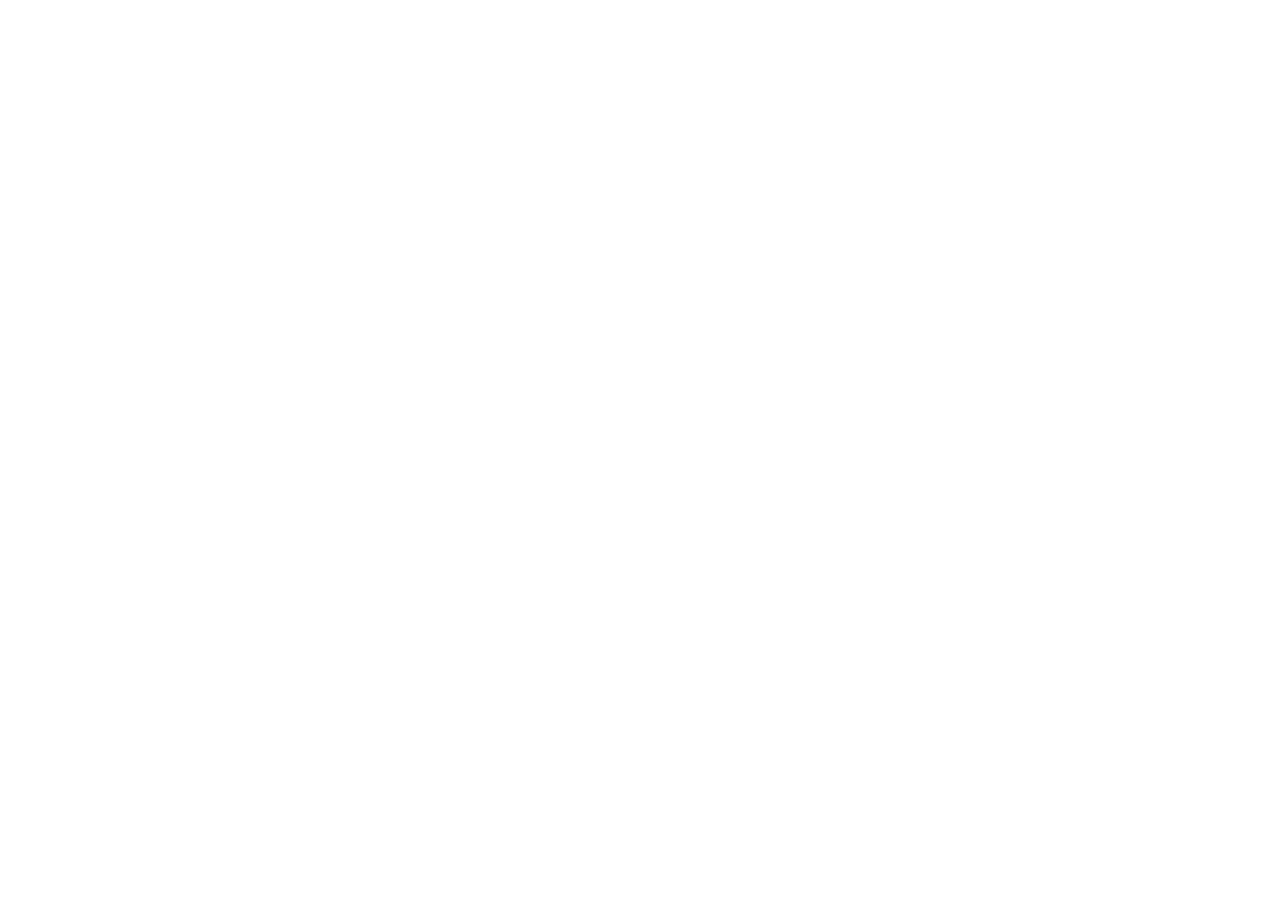
==== index.html @ 8d46fde1 "commit template build" ====
<!DOCTYPE html>
<html lang="en">
    <head>
        <meta charset="utf-8">
        <title>One Page Wonder - Start Bootstrap Template</title>
        <!-- Required meta tags -->
        <meta name="viewport" content="width=device-width, initial-scale=1, shrink-to-fit=no">
        <!-- Bootstrap CSS -->
       <link href="https://cdn.jsdelivr.net/npm/bootstrap@5.1.3/dist/css/bootstrap.min.css" rel="stylesheet" integrity="sha384-1BmE4kWBq78iYhFldvKuhfTAU6auU8tT94WrHftjDbrCEXSU1oBoqyl2QvZ6jIW3" crossorigin="anonymous">
        <!-- Custom CSS -->
        <link href="assets/css/style.css?v0.1" rel="stylesheet">
    </head>
    <body>

        <!-- Navigation -->
        <header></header>
        <div class="container-fluid">
            <span require-file="./navbar.html"></span>
            <!-- Full Width Image Header -->
            <span require-file="./templates/tagline.html"></span>
            </div>
            </div>
            <!-- Page Content -->
            <div class="container-fluid">
                        <!-- First Featurette -->
            <span require-file="./templates/first_heading.html"></span>
            <span require-file="./templates/services.html"></span>
            <span require-file="./templates/portfolio.html"></span>
            <span require-file="./templates/contact.html"></span>
            <span require-file="./templates/footer.html"></span>

        </div>
        <!-- /.container -->
        <script type="text/javascript" src="https://cdn.rawgit.com/alesanchezr/html-template-engine/master/dist/html-template-engine.js?autoload"></script>
        <script type="text/javascript" src="assets/js/fix.js"></script>
        
        
        <!-- Optional JavaScript -->
        <script src="https://cdn.jsdelivr.net/npm/bootstrap@5.0.2/dist/js/bootstrap.bundle.min.js" integrity="sha384-MrcW6ZMFYlzcLA8Nl+NtUVF0sA7MsXsP1UyJoMp4YLEuNSfAP+JcXn/tWtIaxVXM" crossorigin="anonymous"></script>
    </body>
</html>
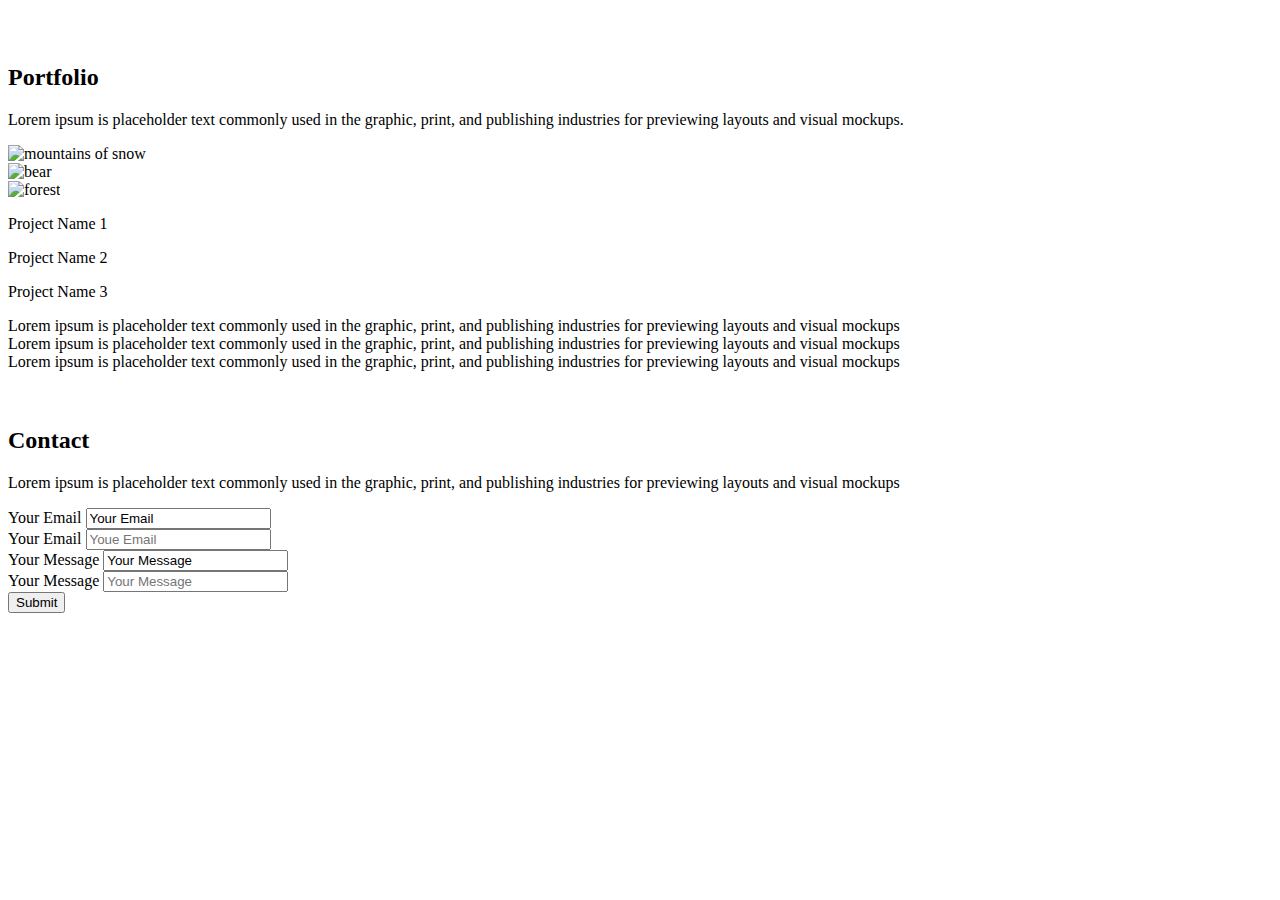
==== commit 5d92fa56: "xtleLastUpdate" ====
--- a/index.html
+++ b/index.html
@@ -1,41 +1,113 @@
 <!DOCTYPE html>
 <html lang="en">
-    <head>
-        <meta charset="utf-8">
-        <title>One Page Wonder - Start Bootstrap Template</title>
-        <!-- Required meta tags -->
-        <meta name="viewport" content="width=device-width, initial-scale=1, shrink-to-fit=no">
-        <!-- Bootstrap CSS -->
-       <link href="https://cdn.jsdelivr.net/npm/bootstrap@5.1.3/dist/css/bootstrap.min.css" rel="stylesheet" integrity="sha384-1BmE4kWBq78iYhFldvKuhfTAU6auU8tT94WrHftjDbrCEXSU1oBoqyl2QvZ6jIW3" crossorigin="anonymous">
-        <!-- Custom CSS -->
-        <link href="assets/css/style.css?v0.1" rel="stylesheet">
-    </head>
-    <body>
+<head>
+    <meta charset="UTF-8">
+    <meta http-equiv="X-UA-Compatible" content="IE=edge">
+    <meta name="viewport" content="width=device-width, initial-scale=1.0">
+    <link href="https://cdn.jsdelivr.net/npm/bootstrap@5.1.3/dist/css/bootstrap.min.css" rel="stylesheet" integrity="sha384-1BmE4kWBq78iYhFldvKuhfTAU6auU8tT94WrHftjDbrCEXSU1oBoqyl2QvZ6jIW3" crossorigin="anonymous">
+    <title>Document</title>
+</head>
+<body>
 
-        <!-- Navigation -->
-        <header></header>
-        <div class="container-fluid">
-            <span require-file="./navbar.html"></span>
-            <!-- Full Width Image Header -->
-            <span require-file="./templates/tagline.html"></span>
+    <br>
+    <br>
+
+    <div>
+        <div class="container">
+    
+                <h2 fs-2 fw-bold>Portfolio</h2>
+    
+            <div class="row">
+                <p class="text-secondary">Lorem ipsum is placeholder text commonly used in the graphic, print, and publishing industries for previewing layouts and visual mockups.</p>
             </div>
+    
+            <div class="row">
+                <div class="col">
+                    <img src="https://www.capturelandscapes.com/wp-content/uploads/2020/11/Fundamentals-of-landscape-photography-quick-shutter-speed.jpg" class="img-fluid" alt="mountains of snow">
+                </div>
+                <div class="col">
+                    <img src="https://www.capturelandscapes.com/wp-content/uploads/2020/11/Photography-fundamentals-open-aperture.jpg" class="img-fluid" alt="bear">
+                </div>
+                <div class="col">
+                    <img src="https://capturelandscapes.com/wp-content/uploads/2020/11/Fundamentals-of-landscape-photography-gallery-2.jpg" class="img-fluid" alt="forest">
+                </div>
             </div>
-            <!-- Page Content -->
-            <div class="container-fluid">
-                        <!-- First Featurette -->
-            <span require-file="./templates/first_heading.html"></span>
-            <span require-file="./templates/services.html"></span>
-            <span require-file="./templates/portfolio.html"></span>
-            <span require-file="./templates/contact.html"></span>
-            <span require-file="./templates/footer.html"></span>
+    
+            <div class="row mt-3">
+                <div class="col">
+                  <p class="fs-5 fw-bold text-primary">Project Name 1</p> 
+                </div>
+                <div class="col">  
+                  <p class="fs-5 fw-bold text-primary">Project Name 2</p>
+                </div>
+                <div class="col">
+                  <p class="fs-5 fw-bold text-primary">Project Name 3</p>
+                </div>
+            </div>
+    
+            <div class="row">
+              <div class="col text-secondary">
+                Lorem ipsum is placeholder text commonly used in the graphic, print, and publishing industries for previewing layouts and visual mockups
+              </div>
+              <div class="col text-secondary">
+                Lorem ipsum is placeholder text commonly used in the graphic, print, and publishing industries for previewing layouts and visual mockups
+              </div>
+              <div class="col text-secondary">
+                Lorem ipsum is placeholder text commonly used in the graphic, print, and publishing industries for previewing layouts and visual mockups
+              </div>
+            </div>
+    
+        </div>
+    </div>
 
+    <br>
+    <br>
+    
+    <div>
+        <div class="container">
+    
+                <h2 fs-2 fw-bold>Contact</h2>
+    
+            <div class="row">
+                <p class="text-secondary">Lorem ipsum is placeholder text commonly used in the graphic, print, and publishing industries for previewing layouts and visual mockups</p>
+            </div>
+    
+            <div class="container bg-light mt-3 rounded-3">
+                <form class="row g-3">
+                    <div class="col-auto">
+                      <label for="staticEmail2" class="visually-hidden">Your Email</label>
+                      <input type="text" readonly class="form-control-plaintext" id="staticEmail2" value="Your Email">
+                    </div>
+    
+                    <div class="col-auto">
+                      <label for="inputPassword2" class="visually-hidden">Your Email</label>
+                      <input type="text" class="form-control" id="inputPassword2" placeholder="Youe Email">
+                    </div>
+                </form>
+                
+                <form class="row g-3">
+                    <div class="col-auto">
+                      <label for="staticEmail2" class="visually-hidden">Your Message</label>
+                      <input type="text" readonly class="form-control-plaintext" id="staticEmail2" value="Your Message">
+                    </div>
+    
+                    <div class="col-auto">
+                      <label for="inputPassword2" class="visually-hidden">Your Message</label>
+                      <input type="text" class="form-control" id="inputPassword2" placeholder="Your Message">
+                    </div>
+                </form>
+
+                <div class="row">
+                    <div class="col-8">
+                    </div>
+                    <div class="col-4">
+                        <button type="submit" class="btn btn-primary mb-3">Submit</button>
+                    </div>
+                </div>
+            </div>
+        
         </div>
-        <!-- /.container -->
-        <script type="text/javascript" src="https://cdn.rawgit.com/alesanchezr/html-template-engine/master/dist/html-template-engine.js?autoload"></script>
-        <script type="text/javascript" src="assets/js/fix.js"></script>
-        
-        
-        <!-- Optional JavaScript -->
-        <script src="https://cdn.jsdelivr.net/npm/bootstrap@5.0.2/dist/js/bootstrap.bundle.min.js" integrity="sha384-MrcW6ZMFYlzcLA8Nl+NtUVF0sA7MsXsP1UyJoMp4YLEuNSfAP+JcXn/tWtIaxVXM" crossorigin="anonymous"></script>
-    </body>
-</html>
+    
+    </div>
+</body>
+</html>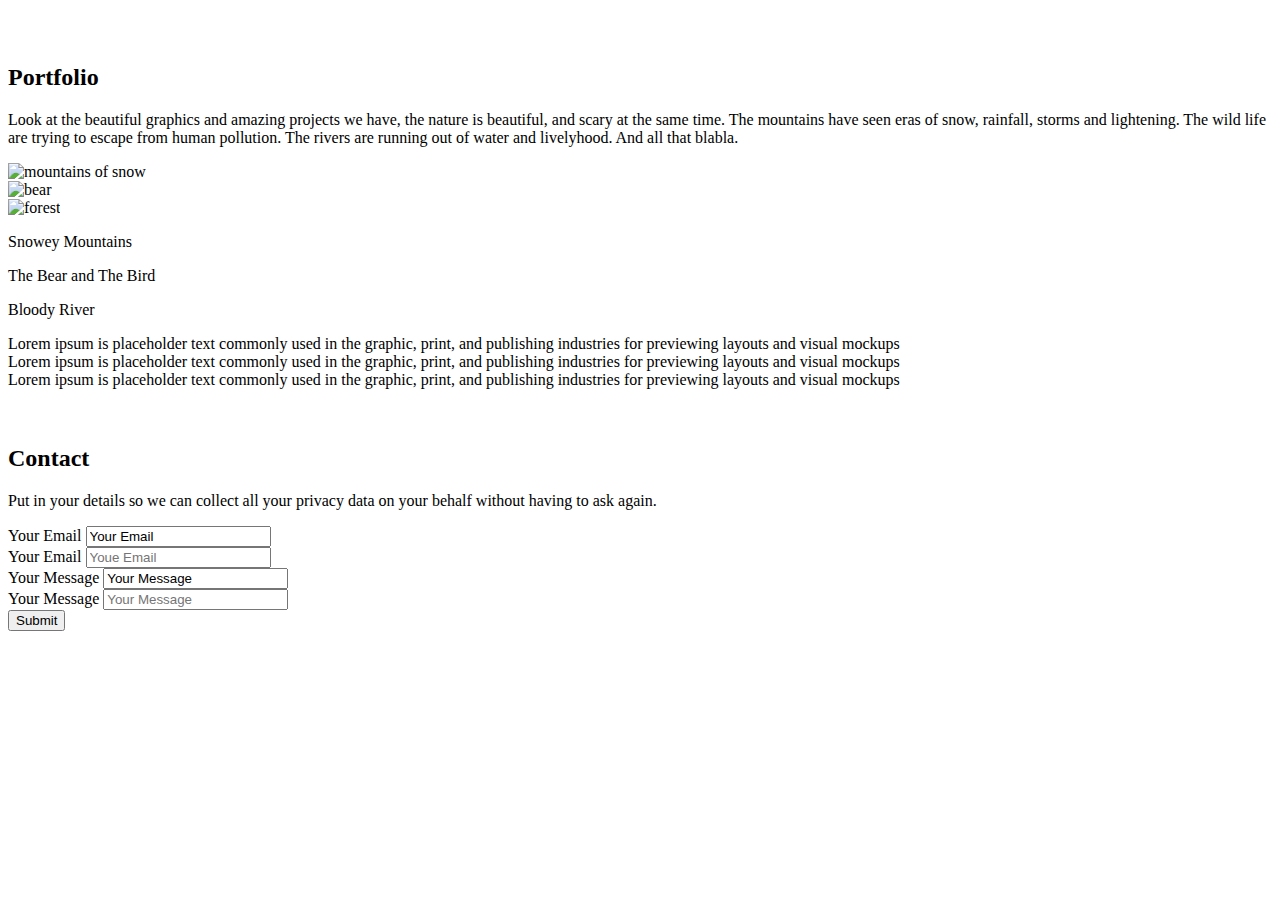
==== commit 73d20e28: "xtleLastOneToday" ====
--- a/index.html
+++ b/index.html
@@ -18,10 +18,10 @@
                 <h2 fs-2 fw-bold>Portfolio</h2>
     
             <div class="row">
-                <p class="text-secondary">Lorem ipsum is placeholder text commonly used in the graphic, print, and publishing industries for previewing layouts and visual mockups.</p>
+                <p class="text-secondary">Look at the beautiful graphics and amazing projects we have, the nature is beautiful, and scary at the same time. The mountains have seen eras of snow, rainfall, storms and lightening. The wild life are trying to escape from human pollution. The rivers are running out of water and livelyhood. And all that blabla.</p>
             </div>
     
-            <div class="row">
+            <div class="row mt-3">
                 <div class="col">
                     <img src="https://www.capturelandscapes.com/wp-content/uploads/2020/11/Fundamentals-of-landscape-photography-quick-shutter-speed.jpg" class="img-fluid" alt="mountains of snow">
                 </div>
@@ -35,13 +35,13 @@
     
             <div class="row mt-3">
                 <div class="col">
-                  <p class="fs-5 fw-bold text-primary">Project Name 1</p> 
+                  <p class="fs-5 fw-bold text-primary">Snowey Mountains</p> 
                 </div>
                 <div class="col">  
-                  <p class="fs-5 fw-bold text-primary">Project Name 2</p>
+                  <p class="fs-5 fw-bold text-primary">The Bear and The Bird</p>
                 </div>
                 <div class="col">
-                  <p class="fs-5 fw-bold text-primary">Project Name 3</p>
+                  <p class="fs-5 fw-bold text-primary">Bloody River</p>
                 </div>
             </div>
     
@@ -69,7 +69,7 @@
                 <h2 fs-2 fw-bold>Contact</h2>
     
             <div class="row">
-                <p class="text-secondary">Lorem ipsum is placeholder text commonly used in the graphic, print, and publishing industries for previewing layouts and visual mockups</p>
+                <p class="text-secondary">Put in your details so we can collect all your privacy data on your behalf without having to ask again.</p>
             </div>
     
             <div class="container bg-light mt-3 rounded-3">
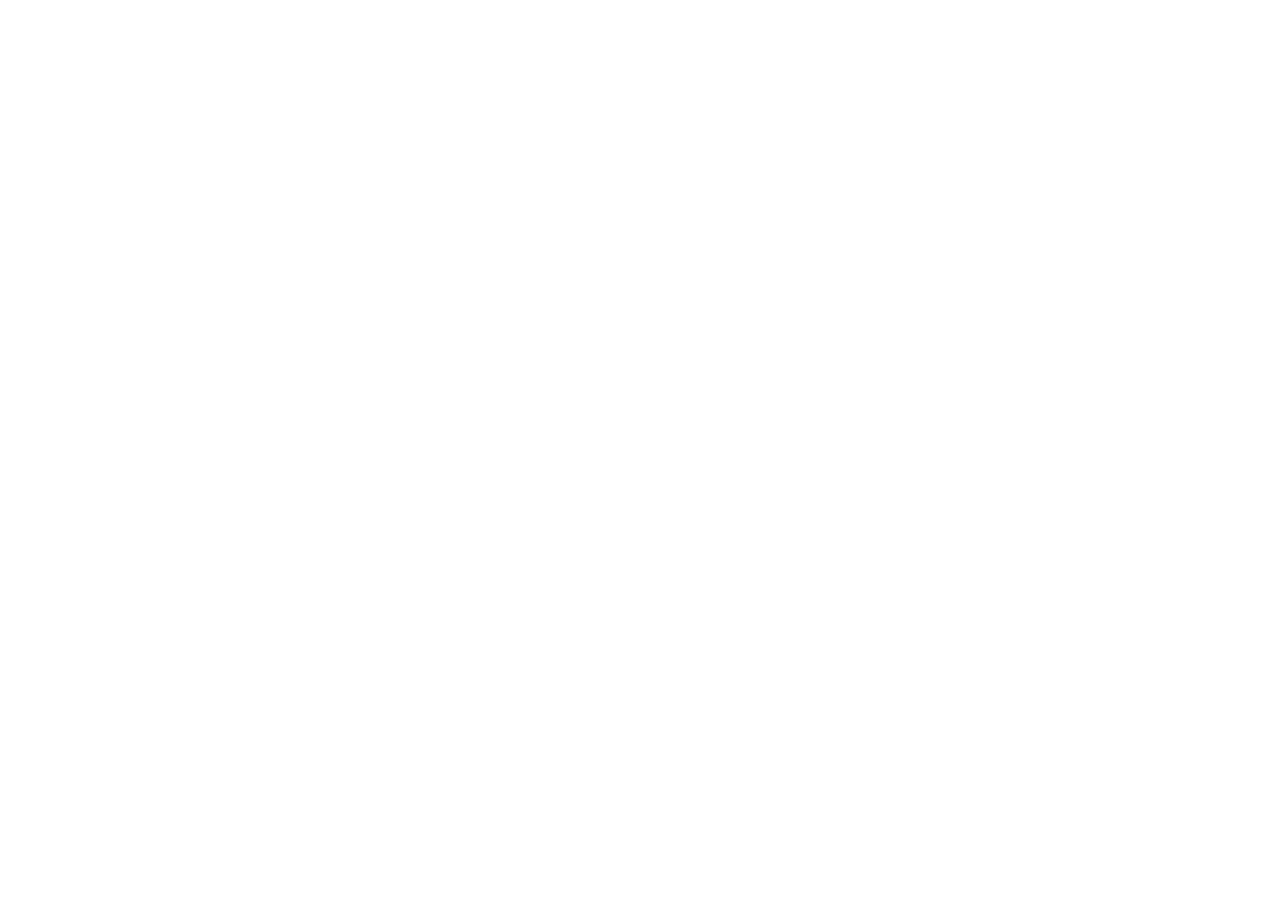
==== commit 7cf91b59: "index" ====
--- a/index.html
+++ b/index.html
@@ -1,113 +1,41 @@
 <!DOCTYPE html>
 <html lang="en">
-<head>
-    <meta charset="UTF-8">
-    <meta http-equiv="X-UA-Compatible" content="IE=edge">
-    <meta name="viewport" content="width=device-width, initial-scale=1.0">
-    <link href="https://cdn.jsdelivr.net/npm/bootstrap@5.1.3/dist/css/bootstrap.min.css" rel="stylesheet" integrity="sha384-1BmE4kWBq78iYhFldvKuhfTAU6auU8tT94WrHftjDbrCEXSU1oBoqyl2QvZ6jIW3" crossorigin="anonymous">
-    <title>Document</title>
-</head>
-<body>
+    <head>
+        <meta charset="utf-8">
+        <title>One Page Wonder - Start Bootstrap Template</title>
+        <!-- Required meta tags -->
+        <meta name="viewport" content="width=device-width, initial-scale=1, shrink-to-fit=no">
+        <!-- Bootstrap CSS -->
+       <link href="https://cdn.jsdelivr.net/npm/bootstrap@5.1.3/dist/css/bootstrap.min.css" rel="stylesheet" integrity="sha384-1BmE4kWBq78iYhFldvKuhfTAU6auU8tT94WrHftjDbrCEXSU1oBoqyl2QvZ6jIW3" crossorigin="anonymous">
+        <!-- Custom CSS -->
+        <link href="assets/css/style.css?v0.1" rel="stylesheet">
+    </head>
+    <body>
 
-    <br>
-    <br>
+        <!-- Navigation -->
+        <header></header>
+        <div class="container-fluid">
+            <span require-file="./navbar.html"></span>
+            <!-- Full Width Image Header -->
+            <span require-file="./tagline.html"></span>
+            </div>
+            </div>
+            <!-- Page Content -->
+            <div class="container-fluid">
+                        <!-- First Featurette -->
+            <span require-file="./first_heading.html"></span>
+            <span require-file="./services.html"></span>
+            <span require-file="./portfolio.html"></span>
+            <span require-file="./contact.html"></span>
+            <span require-file="./footer.html"></span>
 
-    <div>
-        <div class="container">
-    
-                <h2 fs-2 fw-bold>Portfolio</h2>
-    
-            <div class="row">
-                <p class="text-secondary">Look at the beautiful graphics and amazing projects we have, the nature is beautiful, and scary at the same time. The mountains have seen eras of snow, rainfall, storms and lightening. The wild life are trying to escape from human pollution. The rivers are running out of water and livelyhood. And all that blabla.</p>
-            </div>
-    
-            <div class="row mt-3">
-                <div class="col">
-                    <img src="https://www.capturelandscapes.com/wp-content/uploads/2020/11/Fundamentals-of-landscape-photography-quick-shutter-speed.jpg" class="img-fluid" alt="mountains of snow">
-                </div>
-                <div class="col">
-                    <img src="https://www.capturelandscapes.com/wp-content/uploads/2020/11/Photography-fundamentals-open-aperture.jpg" class="img-fluid" alt="bear">
-                </div>
-                <div class="col">
-                    <img src="https://capturelandscapes.com/wp-content/uploads/2020/11/Fundamentals-of-landscape-photography-gallery-2.jpg" class="img-fluid" alt="forest">
-                </div>
-            </div>
-    
-            <div class="row mt-3">
-                <div class="col">
-                  <p class="fs-5 fw-bold text-primary">Snowey Mountains</p> 
-                </div>
-                <div class="col">  
-                  <p class="fs-5 fw-bold text-primary">The Bear and The Bird</p>
-                </div>
-                <div class="col">
-                  <p class="fs-5 fw-bold text-primary">Bloody River</p>
-                </div>
-            </div>
-    
-            <div class="row">
-              <div class="col text-secondary">
-                Lorem ipsum is placeholder text commonly used in the graphic, print, and publishing industries for previewing layouts and visual mockups
-              </div>
-              <div class="col text-secondary">
-                Lorem ipsum is placeholder text commonly used in the graphic, print, and publishing industries for previewing layouts and visual mockups
-              </div>
-              <div class="col text-secondary">
-                Lorem ipsum is placeholder text commonly used in the graphic, print, and publishing industries for previewing layouts and visual mockups
-              </div>
-            </div>
-    
         </div>
-    </div>
-
-    <br>
-    <br>
-    
-    <div>
-        <div class="container">
-    
-                <h2 fs-2 fw-bold>Contact</h2>
-    
-            <div class="row">
-                <p class="text-secondary">Put in your details so we can collect all your privacy data on your behalf without having to ask again.</p>
-            </div>
-    
-            <div class="container bg-light mt-3 rounded-3">
-                <form class="row g-3">
-                    <div class="col-auto">
-                      <label for="staticEmail2" class="visually-hidden">Your Email</label>
-                      <input type="text" readonly class="form-control-plaintext" id="staticEmail2" value="Your Email">
-                    </div>
-    
-                    <div class="col-auto">
-                      <label for="inputPassword2" class="visually-hidden">Your Email</label>
-                      <input type="text" class="form-control" id="inputPassword2" placeholder="Youe Email">
-                    </div>
-                </form>
-                
-                <form class="row g-3">
-                    <div class="col-auto">
-                      <label for="staticEmail2" class="visually-hidden">Your Message</label>
-                      <input type="text" readonly class="form-control-plaintext" id="staticEmail2" value="Your Message">
-                    </div>
-    
-                    <div class="col-auto">
-                      <label for="inputPassword2" class="visually-hidden">Your Message</label>
-                      <input type="text" class="form-control" id="inputPassword2" placeholder="Your Message">
-                    </div>
-                </form>
-
-                <div class="row">
-                    <div class="col-8">
-                    </div>
-                    <div class="col-4">
-                        <button type="submit" class="btn btn-primary mb-3">Submit</button>
-                    </div>
-                </div>
-            </div>
+        <!-- /.container -->
+        <script type="text/javascript" src="https://cdn.rawgit.com/alesanchezr/html-template-engine/master/dist/html-template-engine.js?autoload"></script>
+        <script type="text/javascript" src="assets/js/fix.js"></script>
         
-        </div>
-    
-    </div>
-</body>
-</html>+        
+        <!-- Optional JavaScript -->
+        <script src="https://cdn.jsdelivr.net/npm/bootstrap@5.0.2/dist/js/bootstrap.bundle.min.js" integrity="sha384-MrcW6ZMFYlzcLA8Nl+NtUVF0sA7MsXsP1UyJoMp4YLEuNSfAP+JcXn/tWtIaxVXM" crossorigin="anonymous"></script>
+    </body>
+</html>
